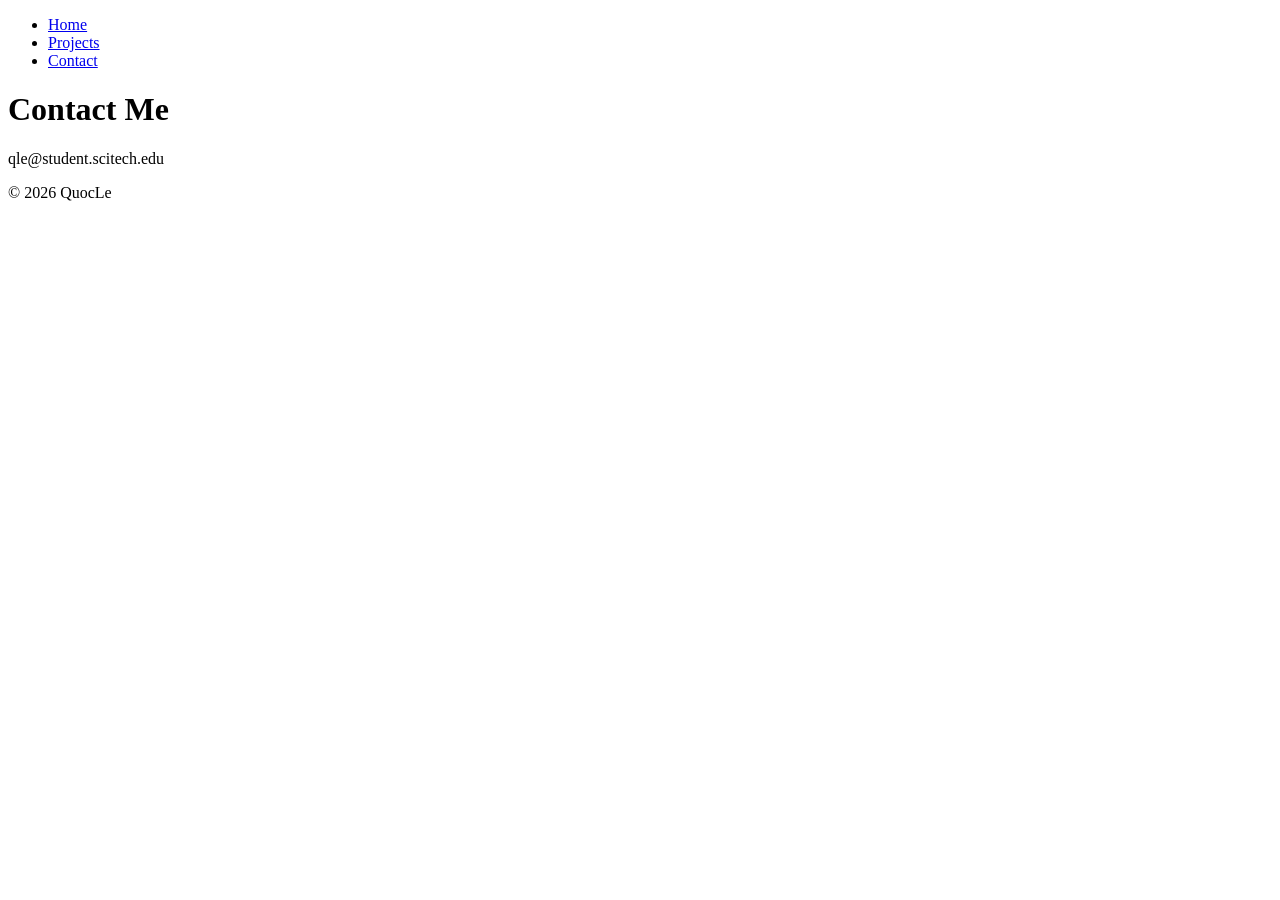
==== contact.html @ c0b491ed "First HTML portfolio" ====
<!DOCTYPE html>
<html lang="en">
<head>
    <meta charset="UTF-8">
    <title>QuocLe - Contact</title>

</head>
<body>
    <header>
         <nav>
            <ul>
                <li><a href="index.html">Home</a></li>
                <li><a href="projects.html">Projects</a></li>
                <li><a href="contact.html">Contact</a></li>
            </ul>
        </nav>
    </header>
    <main>
        <h1>Contact Me</h1>
        <p>qle@student.scitech.edu</p>
    </main>
    <footer>
        <p>&copy; 2026 QuocLe</p>
    </footer>
</body>
</html>
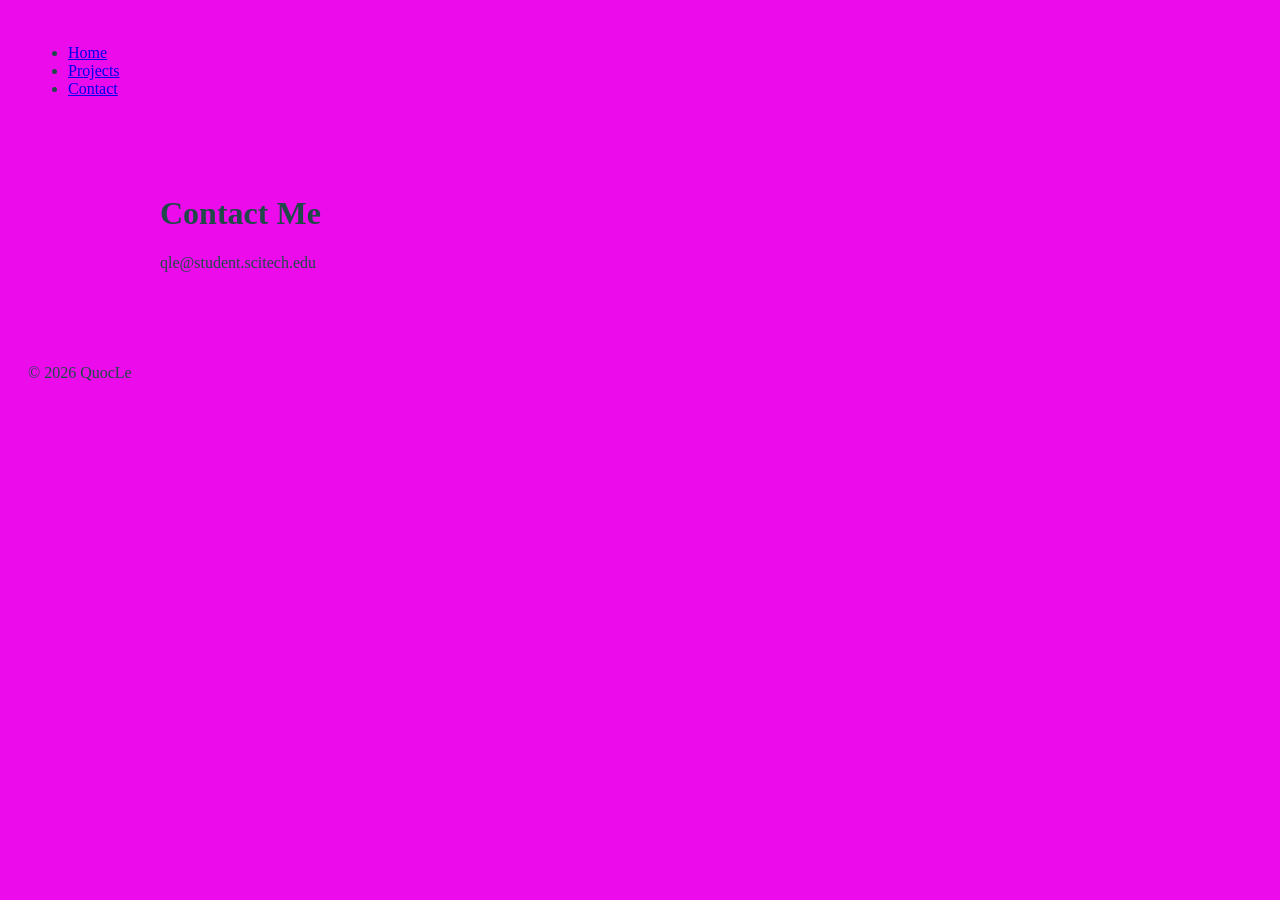
==== commit 35e0d74c: "Add project cards and Flexbox layout" ====
--- a/contact.html
+++ b/contact.html
@@ -1,13 +1,15 @@
 <!DOCTYPE html>
 <html lang="en">
+
 <head>
     <meta charset="UTF-8">
     <title>QuocLe - Contact</title>
+    <link rel="stylesheet" href="css/style.css">
+</head>
 
-</head>
 <body>
     <header>
-         <nav>
+        <nav>
             <ul>
                 <li><a href="index.html">Home</a></li>
                 <li><a href="projects.html">Projects</a></li>
@@ -16,11 +18,14 @@
         </nav>
     </header>
     <main>
+        <div class="container">
         <h1>Contact Me</h1>
         <p>qle@student.scitech.edu</p>
+        </div>
     </main>
     <footer>
         <p>&copy; 2026 QuocLe</p>
     </footer>
 </body>
+
 </html>
--- a/css/style.css
+++ b/css/style.css
@@ -0,0 +1,36 @@
+body {
+    background-color: rgb(235, 11, 235);
+    color: rgb(32, 73, 73);
+    font-family: 'Times New Roman', Times, serif;
+}
+
+header {
+    padding: 20px;
+    margin-bottom: 20px ;
+}
+
+main {
+    padding: 20px;
+}
+footer {
+    padding: 20px;
+    margin-top: 20px;
+}
+
+.container{
+    max-width: 960px;
+    margin:0 auto;
+}
+
+.project-gallery{
+    display: flex;
+    flex-wrap: wrap;
+    gap: 20px;
+}
+.project-card{
+    border: 3px,solid;
+    border-radius: 1%;
+    box-shadow: 5px 10px 10px;
+    padding: 20px;
+    flex: 1 1 250px;
+}
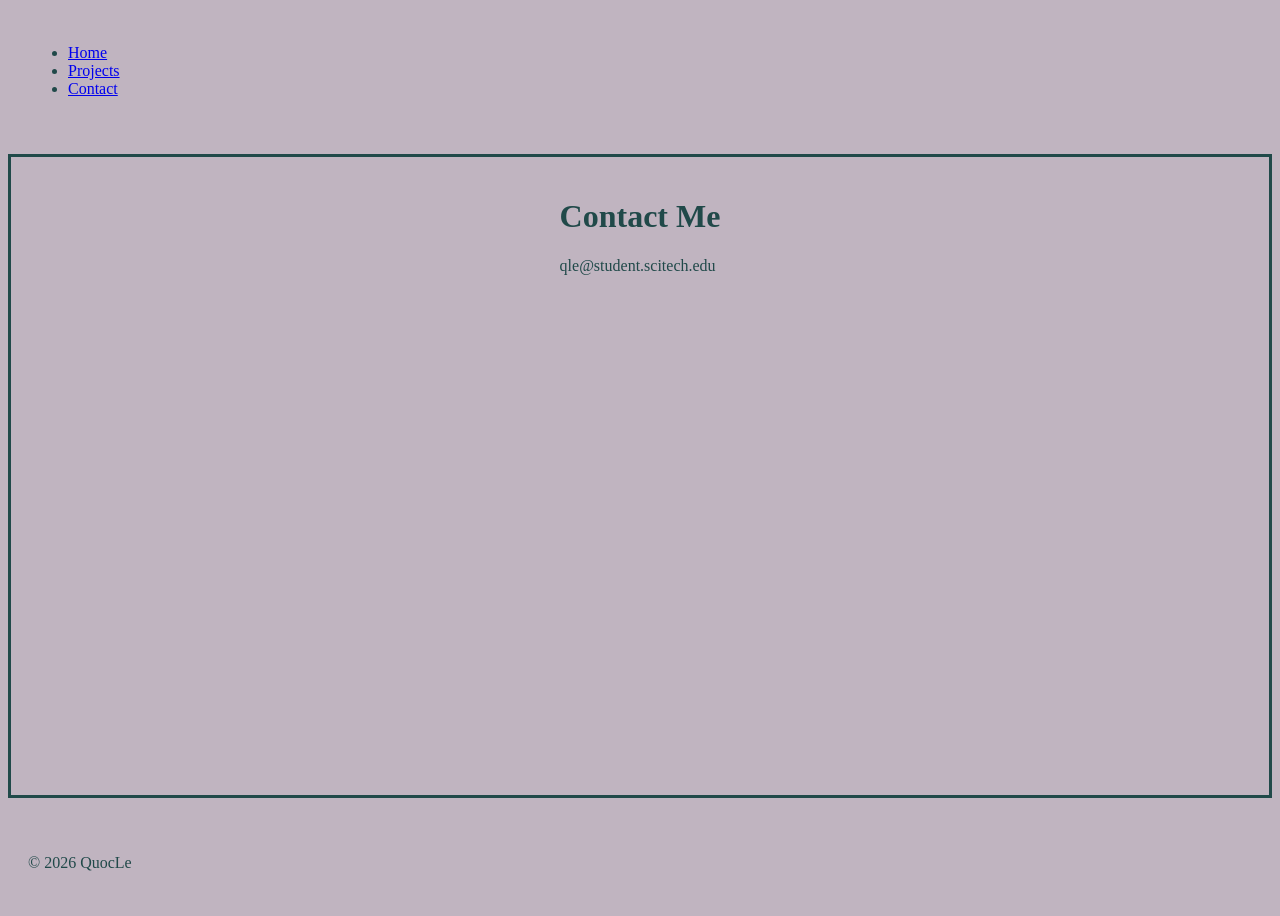
==== commit 580630a8: "Add CSS Grid layout and responsive page structure" ====
--- a/contact.html
+++ b/contact.html
@@ -8,24 +8,35 @@
 </head>
 
 <body>
-    <header>
-        <nav>
-            <ul>
-                <li><a href="index.html">Home</a></li>
-                <li><a href="projects.html">Projects</a></li>
-                <li><a href="contact.html">Contact</a></li>
-            </ul>
-        </nav>
-    </header>
-    <main>
-        <div class="container">
-        <h1>Contact Me</h1>
-        <p>qle@student.scitech.edu</p>
-        </div>
-    </main>
-    <footer>
-        <p>&copy; 2026 QuocLe</p>
+
+    <div class="grid-container no-aside">
+        <header>
+            <nav>
+                <ul>
+                    <li><a href="index.html">Home</a></li>
+                    <li><a href="projects.html">Projects</a></li>
+                    <li><a href="contact.html">Contact</a></li>
+                </ul>
+            </nav>
+        </header>
+
+
+        <main>
+
+
+            <div class="container">
+                <h1>Contact Me</h1>
+                <p>qle@student.scitech.edu</p>
+
+            </div>
+
+        </main>
+        <footer>
+   
+    <p>&copy; 2026 QuocLe</p>
     </footer>
+    </div>
+
 </body>
 
 </html>
--- a/css/style.css
+++ b/css/style.css
@@ -1,36 +1,83 @@
 body {
-    background-color: rgb(235, 11, 235);
+    background-color: rgb(192, 180, 192);
     color: rgb(32, 73, 73);
     font-family: 'Times New Roman', Times, serif;
 }
 
 header {
     padding: 20px;
-    margin-bottom: 20px ;
+    margin-bottom: 20px;
 }
 
 main {
     padding: 20px;
 }
+
 footer {
     padding: 20px;
     margin-top: 20px;
 }
 
-.container{
+.container {
     max-width: 960px;
-    margin:0 auto;
+    margin: 0 auto;
+    grid-area: cs1;
+    
 }
 
-.project-gallery{
+.project-gallery {
     display: flex;
     flex-wrap: wrap;
     gap: 20px;
 }
-.project-card{
-    border: 3px,solid;
+
+.project-card {
+    border: 3px solid #000;
     border-radius: 1%;
     box-shadow: 5px 10px 10px;
     padding: 20px;
     flex: 1 1 250px;
+}
+
+.grid-container {
+    display: grid;
+    grid-template-rows: auto 1fr auto;
+    min-height: 100vh;
+    grid-template-areas:
+        "head "
+        "main "
+        "foot ";
+
+}
+
+main {
+    display: grid;
+    grid-template-columns: 3fr 1fr;
+    border: solid;
+    grid-template-areas:
+        "cs1 aside";
+
+}
+
+header {
+    grid-area: head;
+}
+
+main {
+    grid-area: main;
+
+}
+
+footer {
+    grid-area: foot;
+}
+
+aside {
+    grid-area: aside;
+    
+}
+
+.no-aside .container {
+   
+    grid-column: 1/3;
 }
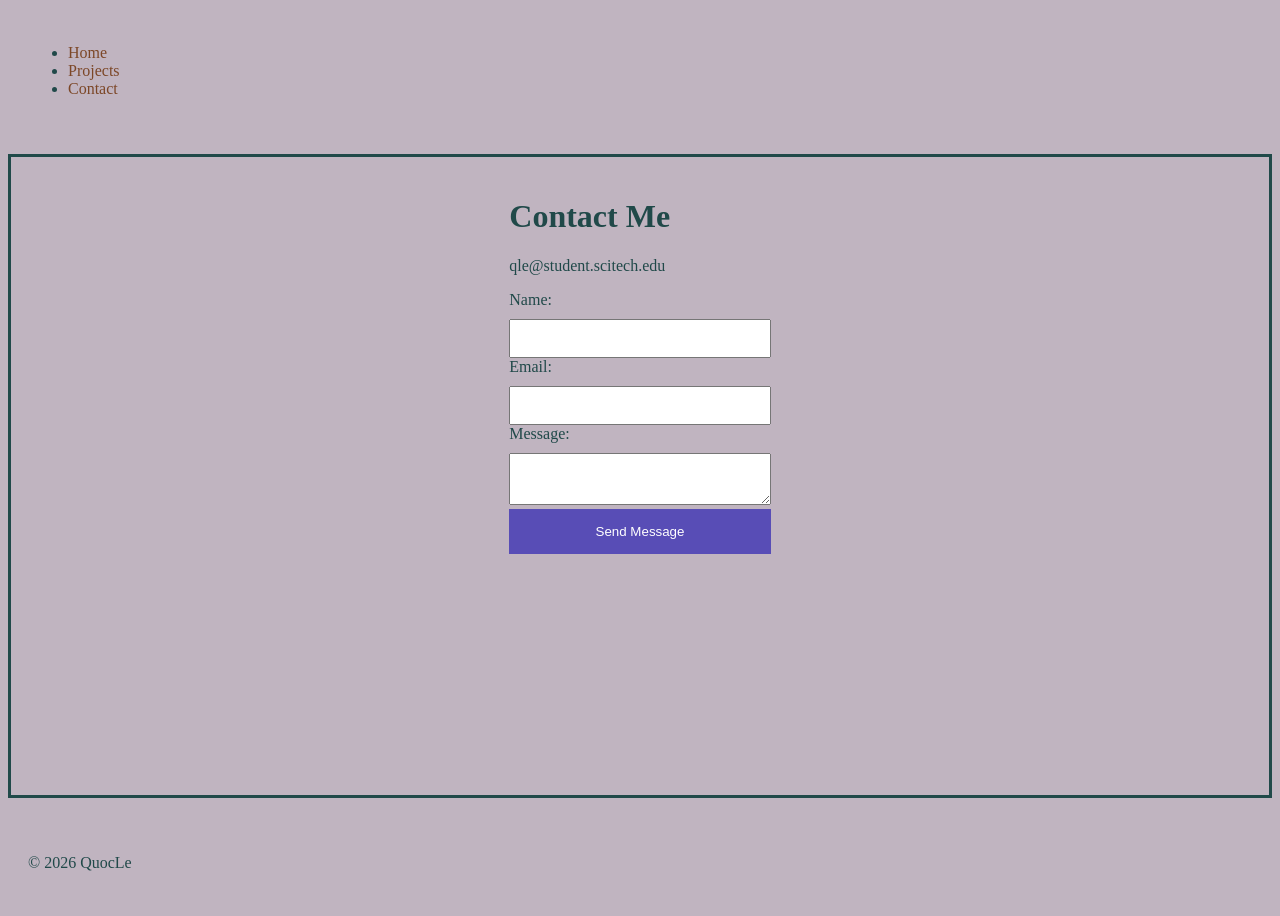
==== commit aa25c7ba: "Add contact form and hover interactions" ====
--- a/contact.html
+++ b/contact.html
@@ -22,19 +22,36 @@
 
 
         <main>
-
+            
 
             <div class="container">
                 <h1>Contact Me</h1>
                 <p>qle@student.scitech.edu</p>
+                <form>
+                <div>
+                    <label for="name">Name: </label>
+                    <input type="text" id="name" name="user_name">
+                </div>
+                <div>
+                    <label for="email">Email: </label>
+                    <input type="email" id="email" name="user_email">
+                </div>
+                <div>
+                    <label for="message">Message: </label>
+                    <textarea id="message" name="user_message"></textarea>
+                </div>
+                <div>
+                    <button type="submit">Send Message</button>
+                </div>
+            </form>
 
             </div>
 
         </main>
         <footer>
-   
-    <p>&copy; 2026 QuocLe</p>
-    </footer>
+
+            <p>&copy; 2026 QuocLe</p>
+        </footer>
     </div>
 
 </body>
--- a/css/style.css
+++ b/css/style.css
@@ -22,7 +22,7 @@
     max-width: 960px;
     margin: 0 auto;
     grid-area: cs1;
-    
+
 }
 
 .project-gallery {
@@ -74,10 +74,53 @@
 
 aside {
     grid-area: aside;
-    
+
 }
 
 .no-aside .container {
-   
+
     grid-column: 1/3;
+}
+
+form {
+    max-width: 600px;
+    margin: 0 auto;
+}
+
+input,
+textarea {
+    width: 100%;
+    padding: 10px;
+    margin-top: 10px;
+    box-sizing: border-box;
+}
+
+button {
+    width: 100%;
+    padding: 15px;
+    background-color: rgb(88, 77, 182);
+    color: white;
+    border: none;
+    cursor: pointer;
+    transition: background-color 0.3s ease, transform 0.3s ease;
+
+}
+
+button:hover {
+    background-color: rgb(24, 39, 39);
+    transform: scale(1.05);
+
+}
+
+nav a {
+    color: rgb(124, 71, 39);
+    text-decoration: none;
+    cursor: pointer;
+    transition: color 0.3s ease;
+    display: inline-block;
+
+}
+nav a:hover {
+    color:aliceblue;
+    transform: scale(1.05);
 }
